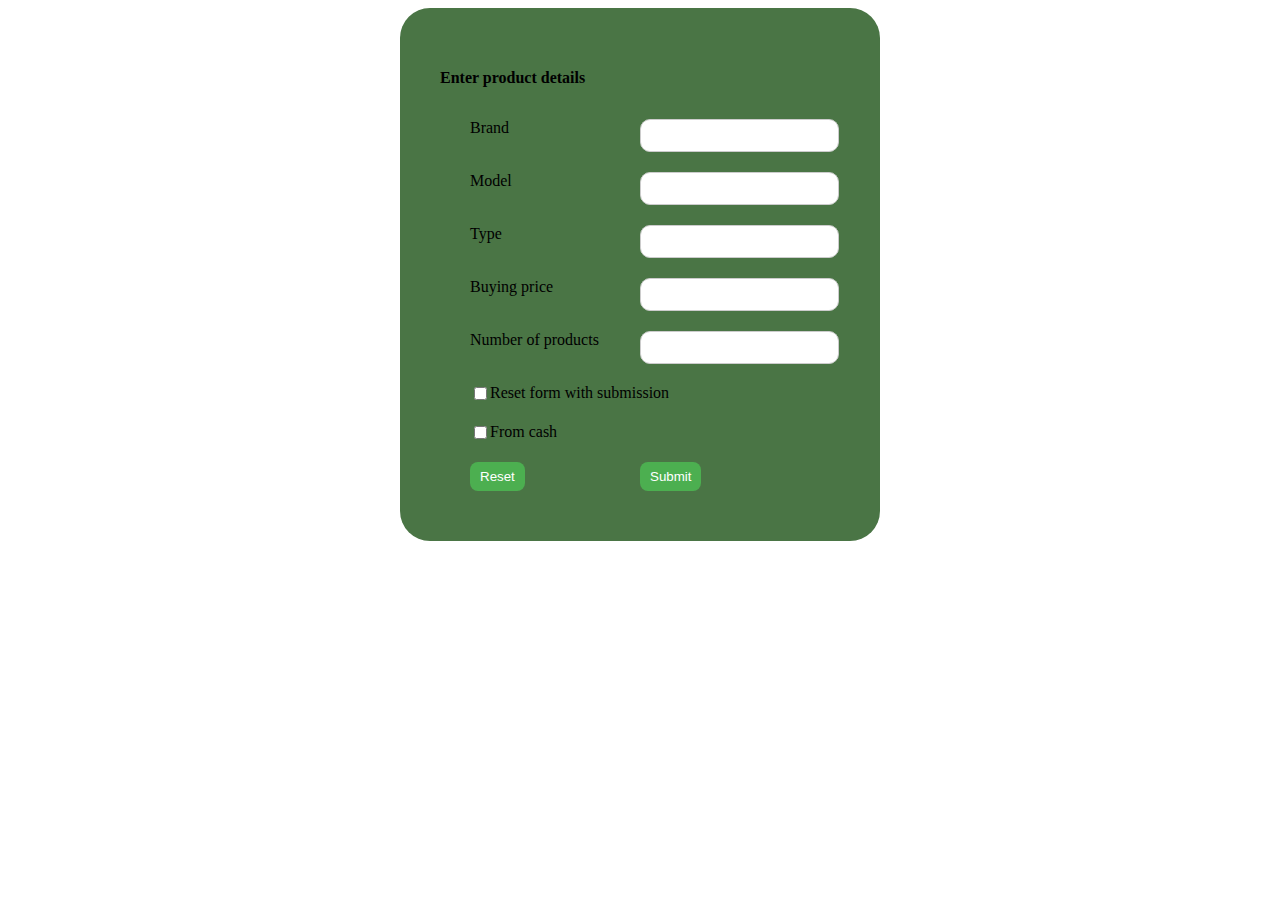
==== static/add_products.html @ 5c3b0507 "Alpha state..." ====
<!DOCTYPE html>
<html>

<head>
    <title>Add Products</title>
    <link rel="stylesheet" type="text/css" href="styles/jquery-ui.min.css">
    <link rel="stylesheet" type="text/css" href="styles/style.css">
    <script src="scripts/jquery.min.js"></script>
    <script src="scripts/jquery-ui.min.js"></script>
    <script src="scripts/add_product.js"></script>
</head>

<body>
    <div id="formbox" class="add-con">
        <h4>Enter product details</h4>
        <form name="product" id="product">
            <div class="htr">
                <div class="htd2"><label for="brand">Brand</label></div>
                <div class="htd2"><input type="text" id="brand" name="brand" required="true"></div>
            </div>
            <div class="htr">
                <div class="htd2"><label for="model">Model</label></div>
                <div class="htd2"><input type="text" id="model" name="model" required="true"></div>
            </div>
            <div class="htr">
                <div class="htd2"><label for="type">Type</label></div>
                <div class="htd2"><input type="text" id="type" name="type" required="true"></div>
            </div>
            <div class="htr">
                <div class="htd2"><label for="buyingprice">Buying price</label></div>
                <div class="htd2"><input type="number" step="10" id="buyingprice" name="buyingprice" required="true"></div>
            </div>
            <div class="htr">
                <div class="htd2"><label for="count">Number of products</label></div>
                <div class="htd2"><input type="number" id="count" name="count" required="true"></div>
            </div>
            <div class="htr"><input type="checkbox" name="checkbox" value="toReset">Reset form with submission</div>
            <div class="htr"><input type="checkbox" name="cashcheckbox" value="toMinus">From cash</div>
            <div class="htr">
                <div class="htd2"><input type = "reset" id ="resetButton" name ="resetButton" value="Reset"></div>
                <div class="htd2"><input type="submit" name="submit" id="submit"></div>
            </div>
        </form>
    </div>
</body>

</html>
---- static/styles/style.css ----
/*font*/
body {
    font-family: cursive;
}

/*containers */
.index-con {
    width: 800px;
    margin: 0 auto;
    padding: 0 40px 40px 40px;
}
.add-con {
    width: 400px;
}
.edit-con {
    width: 850px;
}
.rexp-con {
    width: 400px;
}
.sell-con {
    width: 550px;
}
.sell-con,.rexp-con,.add-con,.edit-con,.due-con {
    padding: 40px;
    margin: auto;

}
.sell-con,.rexp-con,.index-con,.add-con,.edit-con,.due-con {
    background-color: #4a7545;
    overflow: auto;
    align: center;
    border-radius: 30px;
}

.due-con {
    width: 800px;
}
.add-due-con {
    width: 400px;
    align: center;
    margin: auto;
}


/*home page*/
#incomebox, #outcomebox {
    margin: 0 auto;
}
#incomebox {
    float: left;
    width: 500px;
}
#outcomebox {
    float: left;
    width: 300px;
}
#cashbox {
    float :left;
    width: 300px;
}
#duebox {
    float :left;
    width: 500px;
}

.clock {
    margin: 20px;
}

/*the banner*/
.banner {
    text-align: center;
}
.banner h1 {
    color: #333333
}

/*submit button cantainer*/
.center-submit {
    margin: 0 auto;
    width: 125px;
    padding: 10px;
}

/* styling with table dispay*/
div.table {
    display: table;
}
div.tr,form.tr {
    display: table-row;
    table-layout: fixed;
}
div.td {
    display: table-cell;
    padding: 10px;
}

/*flex styling */
.htr{
    display: flex;
    flex-flow: row wrap;
    padding: 10px;
    margin: 0 20px;
    border-radius: 15px;
}
div.index-con .htr:nth-child(odd) {
    background-color: #691b1b;
}
div.index-con .htr:nth-child(even) {
    background-color: #1e5a1c;
}
.htd3 {
    width: 33%;
}
.htd4 {
    width: 25%;
}
.htd2 {
    width: 50%;
}

/*input field sizing*/
.percent {
    width: 65px;
}
.profit {
    width: 70px;
}
.count {
    width: 60px;
}
.price {
    width: 80px;
}
.rm-due-amount {
    width: 80px;
}


/* nav bar*/
ul.nav {
    list-style-type: none;
    margin: 0;
    padding: 0;
    overflow: hidden;
    background-color: #333;
    border-radius: 20px;
}
ul.nav li {
    float: left;
}
li a {
    display: block;
    color: white;
    text-align: center;
    padding: 14px 16px;
    text-decoration: none;
}
li a:hover:not(.active) {
    background-color: #111;
}

/*input forms */
input[type=text], input[type=number], select {
    padding: 8px 10px;
    display: inline-block;
    border: 1px solid #ccc;
    border-radius: 10px;
    box-sizing: border-box;
}

input[type=submit],input[type=reset],input[type=button],button {
    background-color: #4CAF50;
    color: white;
    padding: 7px 10px;
    border: none;
    border-radius: 8px;
    cursor: pointer;
}

input[type=submit]:hover,input[type=reset]:hover,input[type=button],button:hover {
    background-color: #45a049;
}

:disabled {
    cursor: not-allowed;
}
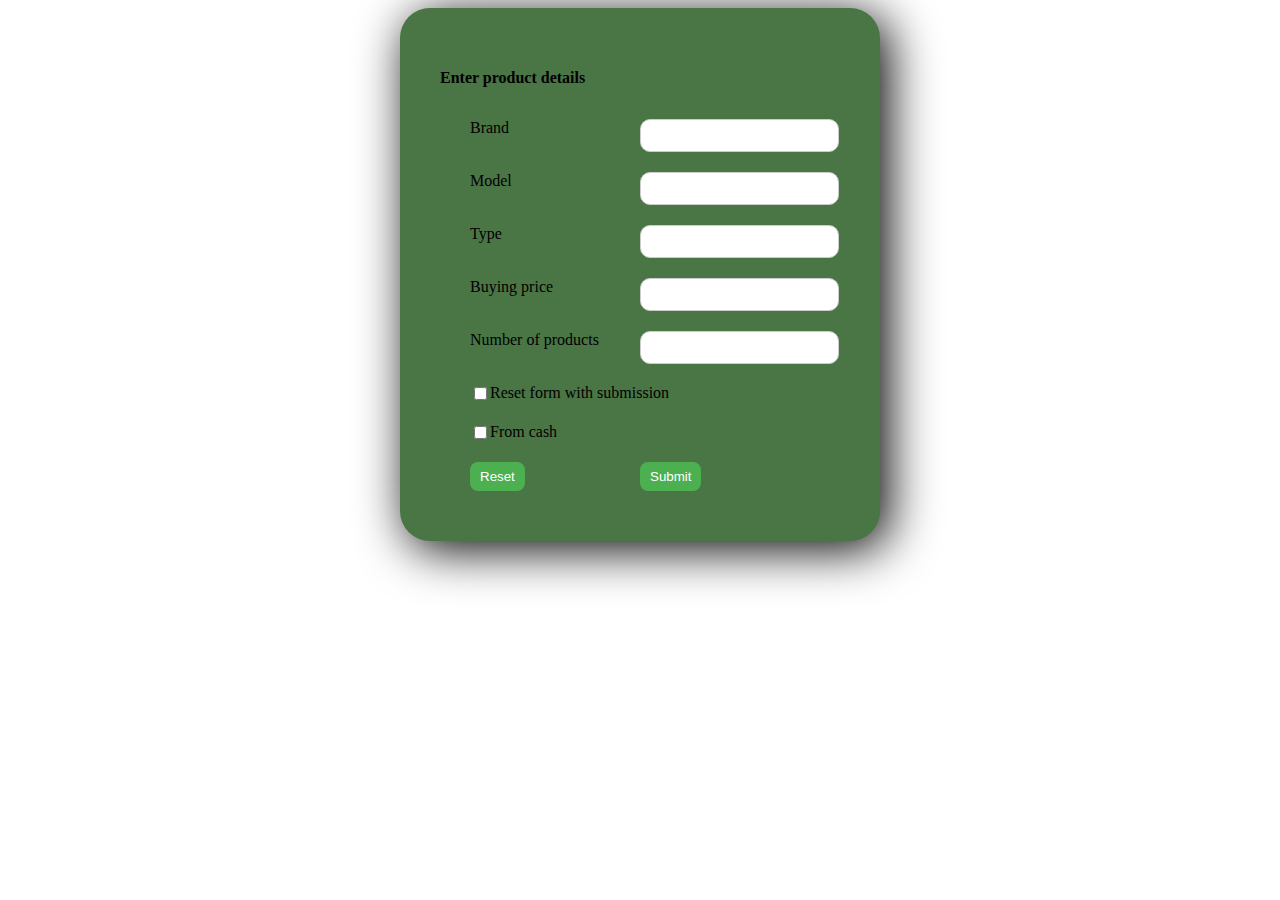
==== commit bf47a4b6: "bugs fixed" ====
--- a/static/add_products.html
+++ b/static/add_products.html
@@ -1,47 +1,47 @@
-<!DOCTYPE html>
-<html>
-
-<head>
-    <title>Add Products</title>
-    <link rel="stylesheet" type="text/css" href="styles/jquery-ui.min.css">
-    <link rel="stylesheet" type="text/css" href="styles/style.css">
-    <script src="scripts/jquery.min.js"></script>
-    <script src="scripts/jquery-ui.min.js"></script>
-    <script src="scripts/add_product.js"></script>
-</head>
-
-<body>
-    <div id="formbox" class="add-con">
-        <h4>Enter product details</h4>
-        <form name="product" id="product">
-            <div class="htr">
-                <div class="htd2"><label for="brand">Brand</label></div>
-                <div class="htd2"><input type="text" id="brand" name="brand" required="true"></div>
-            </div>
-            <div class="htr">
-                <div class="htd2"><label for="model">Model</label></div>
-                <div class="htd2"><input type="text" id="model" name="model" required="true"></div>
-            </div>
-            <div class="htr">
-                <div class="htd2"><label for="type">Type</label></div>
-                <div class="htd2"><input type="text" id="type" name="type" required="true"></div>
-            </div>
-            <div class="htr">
-                <div class="htd2"><label for="buyingprice">Buying price</label></div>
-                <div class="htd2"><input type="number" step="10" id="buyingprice" name="buyingprice" required="true"></div>
-            </div>
-            <div class="htr">
-                <div class="htd2"><label for="count">Number of products</label></div>
-                <div class="htd2"><input type="number" id="count" name="count" required="true"></div>
-            </div>
-            <div class="htr"><input type="checkbox" name="checkbox" value="toReset">Reset form with submission</div>
-            <div class="htr"><input type="checkbox" name="cashcheckbox" value="toMinus">From cash</div>
-            <div class="htr">
-                <div class="htd2"><input type = "reset" id ="resetButton" name ="resetButton" value="Reset"></div>
-                <div class="htd2"><input type="submit" name="submit" id="submit"></div>
-            </div>
-        </form>
-    </div>
-</body>
-
+<!DOCTYPE html>
+<html>
+
+<head>
+    <title>Add Products</title>
+    <link rel="stylesheet" type="text/css" href="styles/jquery-ui.min.css">
+    <link rel="stylesheet" type="text/css" href="styles/style.css">
+    <script src="scripts/jquery.min.js"></script>
+    <script src="scripts/jquery-ui.min.js"></script>
+    <script src="scripts/add_product.js"></script>
+</head>
+
+<body>
+    <div id="formbox" class="add-con">
+        <h4>Enter product details</h4>
+        <form name="product" id="product">
+            <div class="htr">
+                <div class="htd2"><label for="brand">Brand</label></div>
+                <div class="htd2"><input type="text" id="brand" name="brand" required="true"></div>
+            </div>
+            <div class="htr">
+                <div class="htd2"><label for="model">Model</label></div>
+                <div class="htd2"><input type="text" id="model" name="model" required="true"></div>
+            </div>
+            <div class="htr">
+                <div class="htd2"><label for="type">Type</label></div>
+                <div class="htd2"><input type="text" id="type" name="type" required="true"></div>
+            </div>
+            <div class="htr">
+                <div class="htd2"><label for="buyingprice">Buying price</label></div>
+                <div class="htd2"><input type="number" step="10" id="buyingprice" name="buyingprice" required="true"></div>
+            </div>
+            <div class="htr">
+                <div class="htd2"><label for="count">Number of products</label></div>
+                <div class="htd2"><input type="number" id="count" name="count" required="true"></div>
+            </div>
+            <div class="htr"><input type="checkbox" name="checkbox" value="toReset">Reset form with submission</div>
+            <div class="htr"><input type="checkbox" name="cashcheckbox" value="toMinus">From cash</div>
+            <div class="htr">
+                <div class="htd2"><input type = "reset" id ="resetButton" name ="resetButton" value="Reset"></div>
+                <div class="htd2"><input type="submit" name="submit" id="submit"></div>
+            </div>
+        </form>
+    </div>
+</body>
+
 </html>--- a/static/styles/style.css
+++ b/static/styles/style.css
@@ -1,188 +1,237 @@
-/*font*/
-body {
-    font-family: cursive;
-}
-
-/*containers */
-.index-con {
-    width: 800px;
-    margin: 0 auto;
-    padding: 0 40px 40px 40px;
-}
-.add-con {
-    width: 400px;
-}
-.edit-con {
-    width: 850px;
-}
-.rexp-con {
-    width: 400px;
-}
-.sell-con {
-    width: 550px;
-}
-.sell-con,.rexp-con,.add-con,.edit-con,.due-con {
-    padding: 40px;
-    margin: auto;
-
-}
-.sell-con,.rexp-con,.index-con,.add-con,.edit-con,.due-con {
-    background-color: #4a7545;
-    overflow: auto;
-    align: center;
-    border-radius: 30px;
-}
-
-.due-con {
-    width: 800px;
-}
-.add-due-con {
-    width: 400px;
-    align: center;
-    margin: auto;
-}
-
-
-/*home page*/
-#incomebox, #outcomebox {
-    margin: 0 auto;
-}
-#incomebox {
-    float: left;
-    width: 500px;
-}
-#outcomebox {
-    float: left;
-    width: 300px;
-}
-#cashbox {
-    float :left;
-    width: 300px;
-}
-#duebox {
-    float :left;
-    width: 500px;
-}
-
-.clock {
-    margin: 20px;
-}
-
-/*the banner*/
-.banner {
-    text-align: center;
-}
-.banner h1 {
-    color: #333333
-}
-
-/*submit button cantainer*/
-.center-submit {
-    margin: 0 auto;
-    width: 125px;
-    padding: 10px;
-}
-
-/* styling with table dispay*/
-div.table {
-    display: table;
-}
-div.tr,form.tr {
-    display: table-row;
-    table-layout: fixed;
-}
-div.td {
-    display: table-cell;
-    padding: 10px;
-}
-
-/*flex styling */
-.htr{
-    display: flex;
-    flex-flow: row wrap;
-    padding: 10px;
-    margin: 0 20px;
-    border-radius: 15px;
-}
-div.index-con .htr:nth-child(odd) {
-    background-color: #691b1b;
-}
-div.index-con .htr:nth-child(even) {
-    background-color: #1e5a1c;
-}
-.htd3 {
-    width: 33%;
-}
-.htd4 {
-    width: 25%;
-}
-.htd2 {
-    width: 50%;
-}
-
-/*input field sizing*/
-.percent {
-    width: 65px;
-}
-.profit {
-    width: 70px;
-}
-.count {
-    width: 60px;
-}
-.price {
-    width: 80px;
-}
-.rm-due-amount {
-    width: 80px;
-}
-
-
-/* nav bar*/
-ul.nav {
-    list-style-type: none;
-    margin: 0;
-    padding: 0;
-    overflow: hidden;
-    background-color: #333;
-    border-radius: 20px;
-}
-ul.nav li {
-    float: left;
-}
-li a {
-    display: block;
-    color: white;
-    text-align: center;
-    padding: 14px 16px;
-    text-decoration: none;
-}
-li a:hover:not(.active) {
-    background-color: #111;
-}
-
-/*input forms */
-input[type=text], input[type=number], select {
-    padding: 8px 10px;
-    display: inline-block;
-    border: 1px solid #ccc;
-    border-radius: 10px;
-    box-sizing: border-box;
-}
-
-input[type=submit],input[type=reset],input[type=button],button {
-    background-color: #4CAF50;
-    color: white;
-    padding: 7px 10px;
-    border: none;
-    border-radius: 8px;
-    cursor: pointer;
-}
-
-input[type=submit]:hover,input[type=reset]:hover,input[type=button],button:hover {
-    background-color: #45a049;
-}
-
-:disabled {
-    cursor: not-allowed;
+/*font*/
+body {
+    font-family: cursive;
+}
+a {
+    text-decoration: none;
+    color: #241258;
+}
+
+/*containers */
+.index-con {
+    width: 800px;
+    margin: 0 auto;
+    padding: 0 40px 40px 40px;
+}
+.add-con {
+    width: 400px;
+}
+.edit-con {
+    width: 850px;
+}
+.rexp-con {
+    width: 400px;
+}
+.sell-con {
+    width: 550px;
+}
+.sell-con,.rexp-con,.add-con,.edit-con,.due-con {
+    padding: 40px;
+    margin: auto;
+
+}
+.sell-con,.rexp-con,.index-con,.add-con,.edit-con,.due-con {
+    background-color: #4a7545;
+    overflow: auto;
+    align: center;
+    border-radius: 30px;
+    box-shadow: 8px 8px 50px black;
+}
+
+.due-con {
+    width: 800px;
+}
+.add-due-con {
+    width: 400px;
+    align: center;
+    margin: auto;
+}
+
+
+/*home page*/
+#col1 {
+    width: 500px;
+    overflow: auto;
+    margin: 0;
+    float: right;
+}
+#col2 {
+    float: right;
+    width: 300px;
+}
+#col1,#col2 {
+
+}
+#incomebox, #outcomebox,#cashbox,#itemsbox,#duebox {
+    margin: 0 auto;
+    float: left;
+}
+#incomebox {
+    width: 500px;
+}
+#outcomebox {
+    width: 300px;
+}
+#cashbox {
+    width: 300px;
+}
+#duebox {
+    width: 500px;
+}
+#itemsbox {
+    width: 400px;
+}
+
+.clock {
+    margin: 20px;
+}
+
+/*stat page*/
+#statsbox {
+    margin: 0 auto;
+    width: 500px;
+}
+.graph {
+    margin: 0 auto 100px auto;
+    width: 800px;
+    height: 300px;
+}
+.graph2 {
+    float: left;
+    margin: auto;
+    width: 400px;
+    height: 300px;
+}
+
+/*the banner*/
+.banner {
+    text-align: center;
+    margin: auto;
+    width: 715px
+}
+.banner h1 {
+    color: #333333
+}
+
+/*footer*/
+.footer {
+    width: 600px;
+    align: center;
+    margin: auto;
+    text-align: center;
+}
+
+/*submit button cantainer*/
+.center-submit {
+    margin: 0 auto;
+    width: 125px;
+    padding: 10px;
+}
+
+/* styling with table dispay*/
+div.table {
+    display: table;
+}
+div.tr,form.tr {
+    display: table-row;
+    table-layout: fixed;
+}
+div.td {
+    display: table-cell;
+    padding: 10px;
+}
+
+/*flex styling */
+.htr{
+    display: flex;
+    flex-flow: row wrap;
+    padding: 10px;
+    margin: 0 20px;
+    border-radius: 15px;
+}
+div.index-con .htr:nth-child(odd) {
+    background-color: #691b1b;
+}
+div.index-con .htr:nth-child(even) {
+    background-color: #1e5a1c;
+}
+.htd34 {
+    width: 75%;
+}
+.htd3 {
+    width: 33%;
+}
+.htd4 {
+    width: 25%;
+}
+.htd2 {
+    width: 50%;
+}
+
+/*input field sizing*/
+.percent {
+    width: 65px;
+}
+.profit {
+    width: 70px;
+}
+.count {
+    width: 60px;
+}
+.price {
+    width: 80px;
+}
+.rm-due-amount {
+    width: 80px;
+}
+
+
+/* nav bar*/
+ul.nav {
+    list-style-type: none;
+    margin: 0;
+    padding: 0;
+    overflow: hidden;
+    background-color: #333;
+    border-radius: 20px;
+    align-items: center;
+}
+ul.nav li {
+    float: left;
+}
+li a {
+    display: block;
+    color: white;
+    text-align: center;
+    padding: 14px 16px;
+    text-decoration: none;
+}
+li a:hover:not(.active) {
+    background-color: #111;
+}
+
+/*input forms */
+input[type=text], input[type=number], select {
+    padding: 8px 10px;
+    display: inline-block;
+    border: 1px solid #ccc;
+    border-radius: 10px;
+    box-sizing: border-box;
+}
+
+input[type=submit],input[type=reset],input[type=button],button {
+    background-color: #4CAF50;
+    color: white;
+    padding: 7px 10px;
+    border: none;
+    border-radius: 8px;
+    cursor: pointer;
+}
+
+input[type=submit]:hover,input[type=reset]:hover,input[type=button],button:hover {
+    background-color: #45a049;
+}
+
+:disabled {
+    cursor: not-allowed;
 }